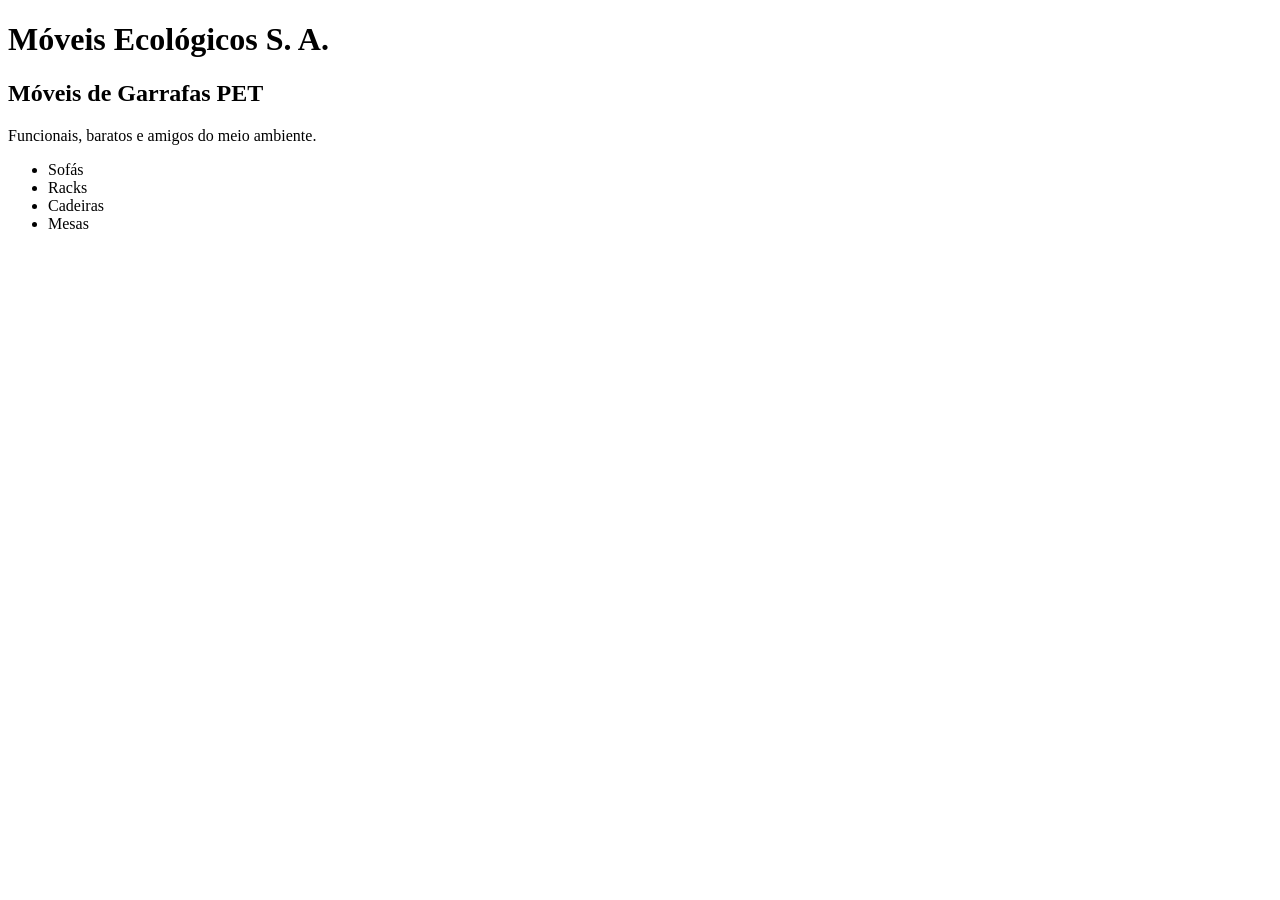
==== moveispet.html @ 8c64e107 "Adicionando página de móveis PET" ====
<!DOCTYPE html>
<html>
<head>
<meta charset="utf-8" />
<link rel="stylesheet" href="principal.css">
<title>Móveis Ecológicos de garrafas PET</title>
</head>
<body>
<h1>Móveis Ecológicos S. A.</h1>
<h2>Móveis de Garrafas PET</h2>
<p>Funcionais, baratos e amigos do meio ambiente.</p>
<ul>
<li>Sofás</li>
<li>Racks</li>
<li>Cadeiras</li>
<li>Mesas</li>
</ul>
</body>
</html>
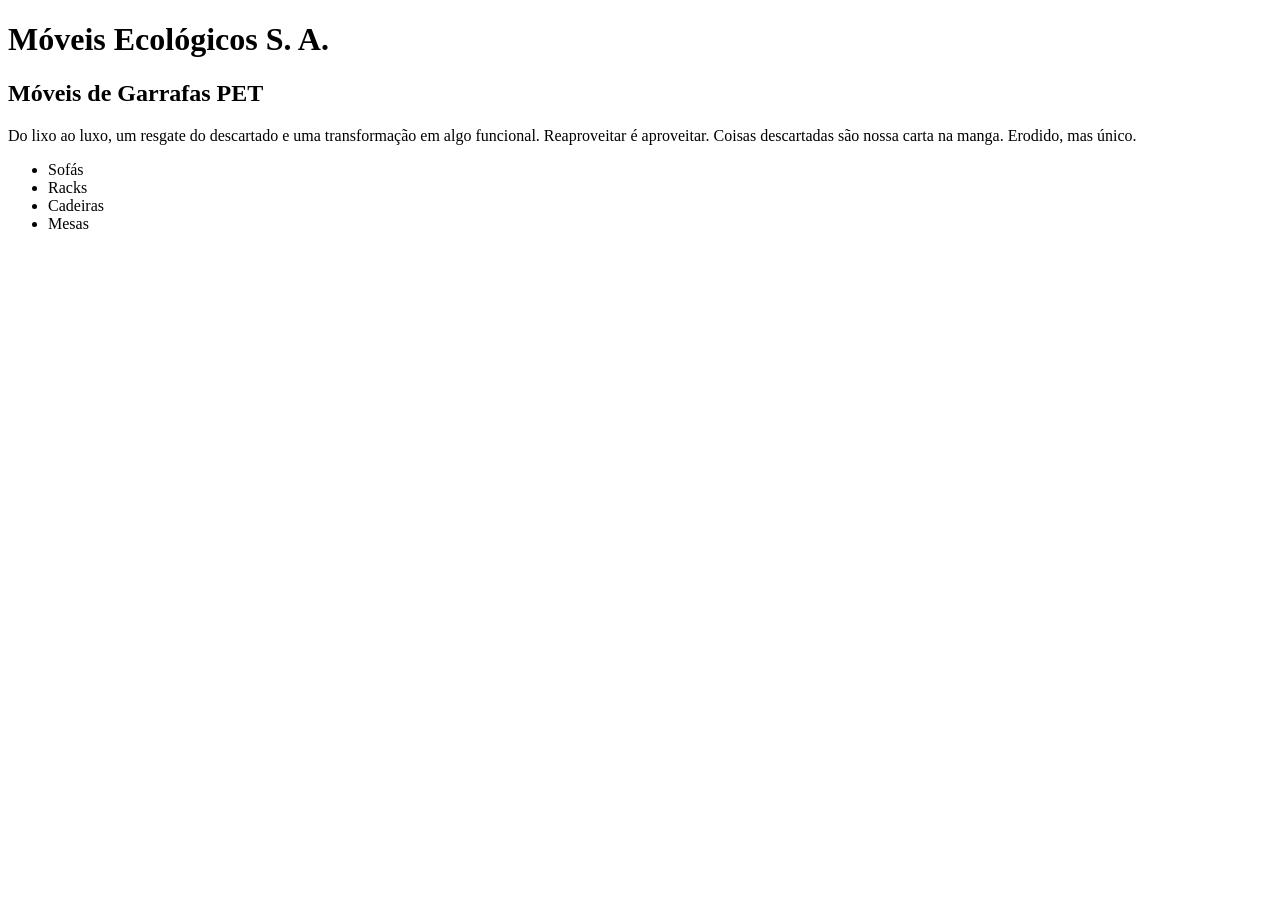
==== commit 4fe2457a: "Adicionando texto no topo da pagina" ====
--- a/moveispet.html
+++ b/moveispet.html
@@ -8,7 +8,10 @@
 <body>
 <h1>Móveis Ecológicos S. A.</h1>
 <h2>Móveis de Garrafas PET</h2>
-<p>Funcionais, baratos e amigos do meio ambiente.</p>
+<p>Do lixo ao luxo, um resgate do descartado e uma transformação
+em algo funcional. Reaproveitar é aproveitar. Coisas descartadas
+são nossa carta na manga. Erodido, mas único.
+ </p>
 <ul>
 <li>Sofás</li>
 <li>Racks</li>
